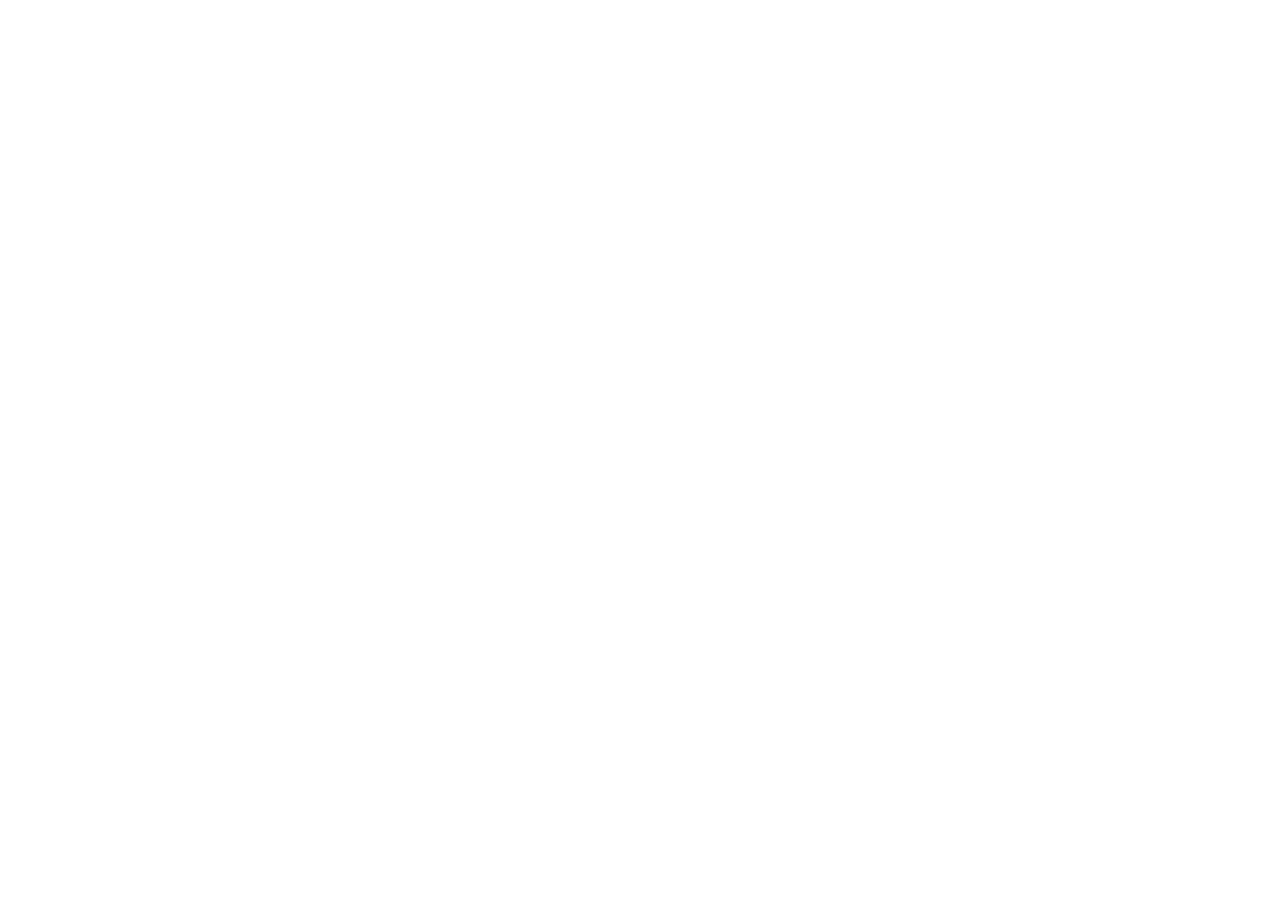
==== Mercy Farms Website/index.html @ 8d60ec1e "Message ('commit on master')" ====
<!DOCTYPE html>
<html lang="en">
<head>
  <meta charset="UTF-8">
  <meta http-equiv="X-UA-Compatible" content="IE=edge">
  <meta name="viewport" content="width=, initial-scale=1.0">
  <title>Fish & Chicken Sale</title>
</head>

<body>
<script src=""></script>  
</body>
</html>
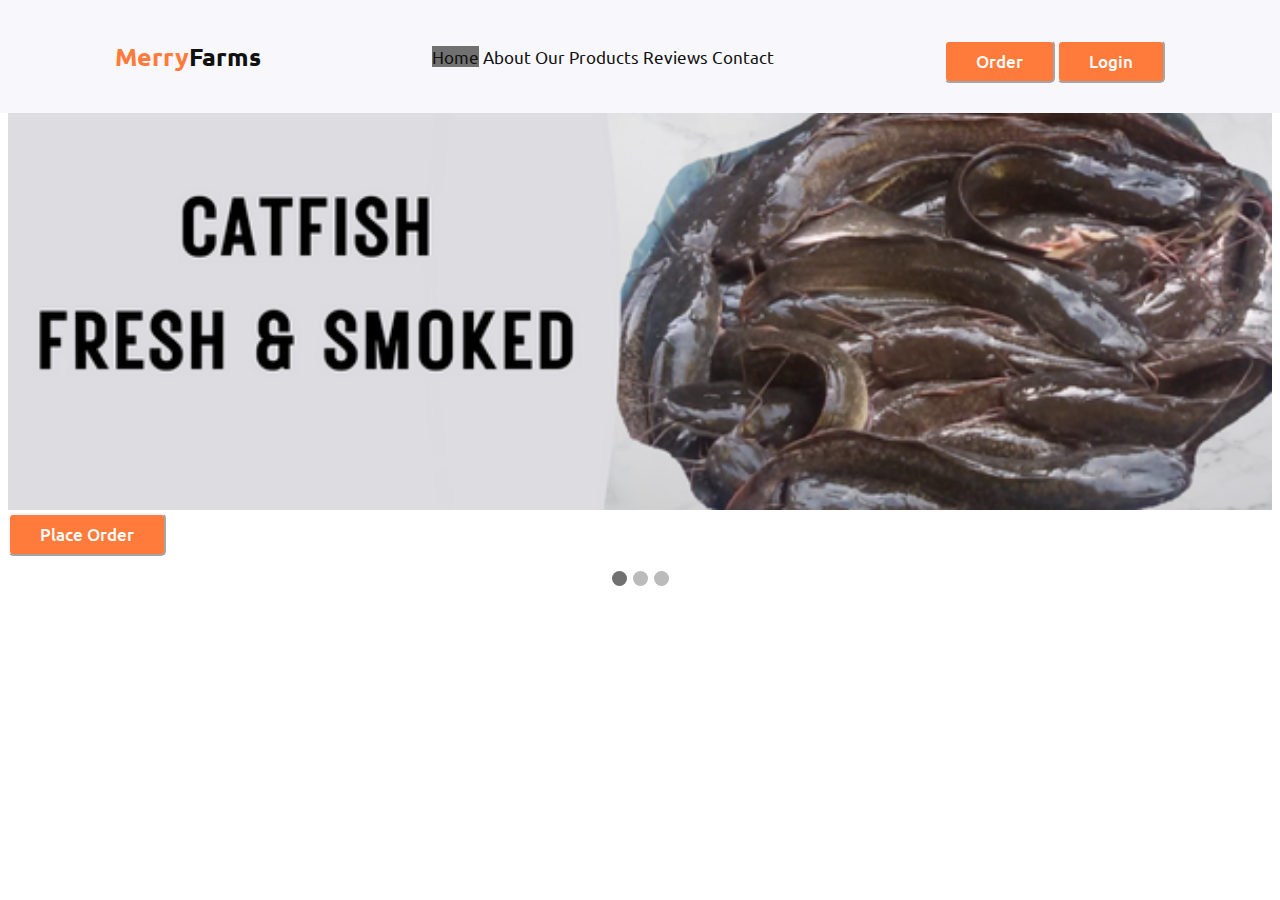
==== commit 61678d4f: "Message (commit on 'master')" ====
--- a/Mercy Farms Website/index.html
+++ b/Mercy Farms Website/index.html
@@ -3,11 +3,92 @@
 <head>
   <meta charset="UTF-8">
   <meta http-equiv="X-UA-Compatible" content="IE=edge">
-  <meta name="viewport" content="width=, initial-scale=1.0">
-  <title>Fish & Chicken Sale</title>
+  <meta name="viewport" content="width=device-width, initial-scale=1.0">
+  <title>Buy Catfish, Fresh Eggs and Chicken</title>
+
+<link rel="stylesheet" href="https://cdnjs.cloudflare.com/ajax/libs/font-awesome/6.1.1/css/all.min.css">
+<link rel="stylesheet" href="styles.css/navbar.css">
+<link rel="stylesheet" href="styles.css/header.css">
+<link rel="stylesheet" href="styles.css/body.css">
+<link rel="stylesheet" href="styles.css/about.css">
+<link rel="stylesheet" href="styles.css/order.css">
+
 </head>
 
 <body>
-<script src=""></script>  
+  <!-- Load an icon library to show a hamburger menu (bars) on small screens -->
+  <!-- Navbar starts here -->
+  <header class="topnav" id=""myTopnav>
+ 
+    <a href="#" class="logo"><span>Merry</span>Farms</a>
+
+    <nav class="middle-navbar">
+    <a href="#home" class="active">Home</a>
+    <a href="#about">About</a>
+    <a href="#products">Our Products</a>
+    <a href="#reviews">Reviews</a>
+    <a href="#contact">Contact</a>
+    </nav>
+
+    <div id="login-btn">
+      <button class="nav-order">Order</button>
+      <button class="btn">Login</button>
+      <i class="far fa-user"></i>
+      </div>
+ 
+  </header>
+
+
+ <!-- Header starts here -->
+  <main>
+    <!-- Slideshow container -->
+<div class="slideshow-container">
+
+  <!-- Full-width images with number and caption text -->
+  <div class="mySlides fade">
+    <img src="images/catfish.png" style="width:100%">
+    <div>
+      <button class="order-btn">Place Order</button>
+    </div>
+  </div>
+
+  <div class="mySlides fade">
+  <img src="images/egg.png" style="width:100%">
+  <div>
+  <button class="order-btn">Place Order</button>
+</div>
+
+<div class="mySlides fade">
+  <img src="images/chicken.png" style="width:100%">
+  <div>
+  <button class="order-btn">Place Order</button>
+</div>
+  </div>
+
+  <!-- Next and previous buttons -->
+  <a class="prev" onclick="plusSlides(-1)">&#10094;</a>
+  <a class="next" onclick="plusSlides(1)">&#10095;</a>
+</div>
+<br>
+
+<!-- The dots/circles -->
+<div style="text-align:center">
+  <span class="dot" onclick="currentSlide(1)"></span>
+  <span class="dot" onclick="currentSlide(2)"></span>
+  <span class="dot" onclick="currentSlide(3)"></span>
+</div>
+  </main>
+
+  <script src="index.js/navbar.js"></script>
+  <script src="index.js/header.js"></script>
+
 </body>
-</html>+</html>
+
+
+
+
+
+
+
+
--- a/Mercy Farms Website/styles.css/navbar.css
+++ b/Mercy Farms Website/styles.css/navbar.css
@@ -0,0 +1,70 @@
+.topnav .logo{
+  font-size: 2.5rem;
+  color: var(--black);
+  font-weight: bolder;
+  text-decoration: none;
+}
+
+.topnav .logo span{
+  color: var(--orange);
+
+  
+}
+
+.topnav{
+  position: fixed;
+  top:0; left:0; right:0;
+  z-index: 999;
+  background: #f8f8fc;
+  display:flex;
+  align-items:center;
+  justify-content: space-between;
+  padding: 3rem 9%;
+  
+}
+
+.topnav #login-btn i{
+  font-size: 2.5rem;
+  color: var(--black);
+  display: none;
+}
+
+.btn,
+.nav-order {
+  display:inline-block;
+  margin-top: 1rem;
+  border-radius: .5rem;
+  background: var(--orange);
+  color: var(--white);
+  font-weight: 500;
+  font-size: 1.7rem;
+  cursor: pointer;
+  border-color: #f8f8fc;
+  padding: .8rem 3rem;
+}
+
+.btn :hover,
+.nav-order :hover {
+  background: var(--orange);
+}
+
+
+
+
+
+.middle-navbar a{
+font-size: 1.7rem;
+margin:0.1rem;
+color:var(--black);
+text-decoration: none;
+
+}
+
+.middle-navbar a:hover{
+color: var(--orange);
+}
+
+.far fa-user{
+  height: 50px;
+  width: 50px;
+}--- a/Mercy Farms Website/styles.css/header.css
+++ b/Mercy Farms Website/styles.css/header.css
@@ -0,0 +1,91 @@
+
+
+/* Slideshow container */
+.slideshow-container {
+  max-width: 100%;
+  position: relative;
+  margin: auto;
+  padding-top: 81px;
+}
+
+.order-btn{
+border-radius: .5rem;
+  background: var(--orange);
+  color: var(--white);
+  font-weight: 500;
+  font-size: 1.7rem;
+  cursor: pointer;
+  border-color: #f8f8fc;
+  padding: .8rem 3rem;
+}
+
+.order-btn :hover{
+  background-color: #bbb;
+}
+
+/* Next & previous buttons */
+.prev, .next {
+  cursor: pointer;
+  position: absolute;
+  top: 50%;
+  width: auto;
+  margin-top: -22px;
+  padding: 16px;
+  color: white;
+  font-weight: bold;
+  font-size: 18px;
+  transition: 0.6s ease;
+  border-radius: 0 3px 3px 0;
+  user-select: none;
+}
+
+/* Position the "next button" to the right */
+.next {
+  right: 0;
+  border-radius: 3px 0 0 3px;
+}
+
+/* On hover, add a black background color with a little bit see-through */
+.prev:hover, .next:hover {
+  background-color: rgba(0,0,0,0.8);
+}
+
+/* Caption text */
+.text {
+  color: #f2f2f2;
+  font-size: 15px;
+  padding: 8px 12px;
+  position: absolute;
+  bottom: 8px;
+  width: 100%;
+  text-align: center;
+}
+
+
+
+/* The dots/bullets/indicators */
+.dot {
+  cursor: pointer;
+  height: 15px;
+  width: 15px;
+  margin: 0 2px;
+  background-color: #bbb;
+  border-radius: 50%;
+  display: inline-block;
+  transition: background-color 0.6s ease;
+}
+
+.active, .dot:hover {
+  background-color: #717171;
+}
+
+/* Fading animation */
+.fade {
+  animation-name: fade;
+  animation-duration: 1.5s;
+}
+
+@keyframes fade {
+  from {opacity: .4}
+  to {opacity: 1}
+}--- a/Mercy Farms Website/styles.css/body.css
+++ b/Mercy Farms Website/styles.css/body.css
@@ -0,0 +1,35 @@
+
+@import url('https://fonts.googleapis.com/css2?family=Roboto:wght@400;500;700&family=Ubuntu:ital,wght@0,300;0,400;0,500;0,700;1,300;1,500&display=swap');
+
+*{
+  font-family: 'Ubuntu', sans-serif;
+}
+
+* {box-sizing:border-box}
+
+:root{
+  --blue: #353649; 
+  --white: #fffdfc;
+  --black: #111110;
+  --orange: #ff7b3b;
+  --border: .1rem solid rgba(0,0,0,.1);
+  --box-shadow: 0 .5rem 1rem rgba(0,0,0,.1);
+}
+
+.body{
+  margin: 0;
+  padding: 0;
+  outline: none;
+  border: none;
+  text-decoration: none;
+  text-transform: capitalize;
+  transition: all .2s linear;
+
+}
+
+html{
+  font-size: 62.5%;
+  overflow-x: hidden;
+  scroll-padding-top: 7rem;
+  scroll-behavior: smooth;
+}